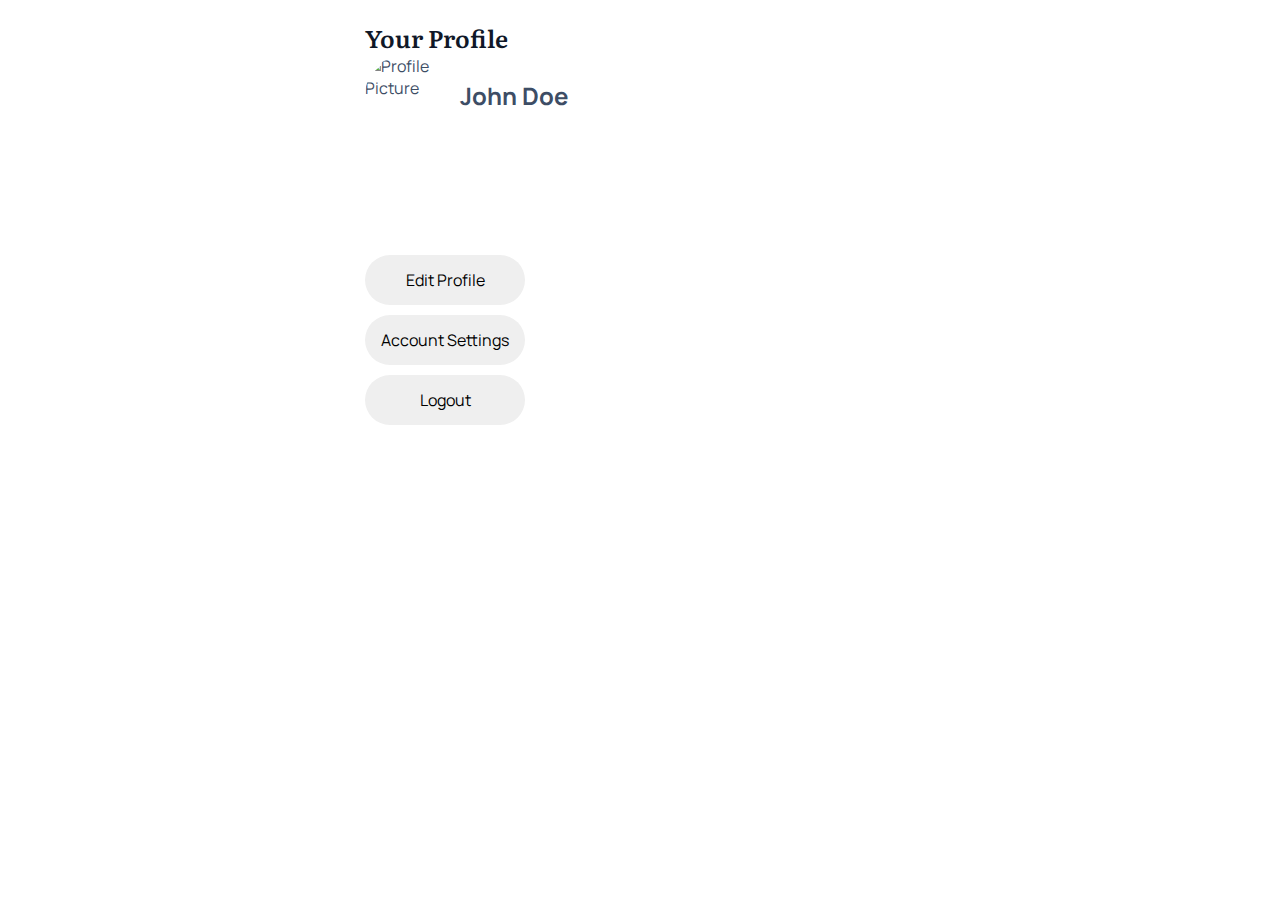
==== html/profile.html @ 8922d42f "Edits to main.css for profile.html" ====
<!DOCTYPE html>
<html lang="en">
<head>
    <meta charset="UTF-8">
    <meta name="viewport" content="width=device-width, initial-scale=1.0">
    <title>Sync - Profile</title>
    <link rel="stylesheet" href="/css/main.css">
    <script src="/js/main.js" defer></script>
    <link rel="preconnect" href="https://fonts.googleapis.com">
    <link rel="preconnect" href="https://fonts.gstatic.com" crossorigin>
    <link href="https://fonts.googleapis.com/css2?family=Literata:ital,opsz,wght@0,7..72,200..900;1,7..72,200..900&display=swap" rel="stylesheet">
    <link href="https://fonts.googleapis.com/css2?family=Literata:ital,opsz,wght@0,7..72,200..900;1,7..72,200..900&family=Manrope:wght@200..800&display=swap" rel="stylesheet">
</head>
<body>
    <div class="container">
        <div class="content-main">
            <!-- Profile Page -->
            <div class="form-step" id="profile-page">
                <h2>Your Profile</h2>
                <div class="profile-info">
                    <img id="profile-picture" src="../images/default-profile.png" alt="Profile Picture" class="profile-pic">
                    <h3 id="user-name">John Doe</h3> <!-- Placeholder name -->
                </div>
                <div class="buttons">
                    <button class="btn edit-profile" onclick="showPage('edit-profile-page')">Edit Profile</button>
                    <button class="btn account-settings" onclick="showPage('account-settings-page')">Account Settings</button>
                    <button class="btn logout" onclick="logout()">Logout</button>
                </div>
                <div class="logo">
                    <img src="../images/logo-text-img-whiteout.png" alt="Sync Logo">
                </div>
            </div>

            <!-- Edit Profile Page -->
            <div class="form-step" id="edit-profile-page" style="display: none;">
                <div class="btn-prev-container">
                    <button type="button" class="btn prev" onclick="showPage('profile-page')">Back</button>
                </div>
                <h2>Edit Profile</h2>
                <div class="inputs-containers">
                    <!-- New Profile Picture Input -->
                    <div class="profile-pic-container">
                        <label for="profile-pic">Upload Profile Picture:</label>
                        <input type="file" id="profile-pic" accept="image/*" onchange="previewProfilePic(event)">
                    </div>
                    <input type="text" id="name" placeholder="Name" required>
                    <input type="text" id="bio" placeholder="Bio" required>
                    <input type="date" id="birthday" required>
                    <select id="gender">
                        <option value="">Select Gender</option>
                        <option value="male">Male</option>
                        <option value="female">Female</option>
                        <option value="other">Other</option>
                    </select>
                    <select id="role">
                        <option value="">Select Role</option>
                        <option value="musician">Musician</option>
                        <option value="groupie">Groupie</option>
                    </select>
                    <input type="text" id="genres" placeholder="Favorite Music Genres" required>
                </div>
                <button type="button" class="btn main" onclick="saveChanges()">Save Changes</button>
            </div>

            <!-- Account Settings Page -->
            <div class="form-step" id="account-settings-page" style="display: none;">
                <div class="btn-prev-container">
                    <button type="button" class="btn prev" onclick="showPage('profile-page')">Back</button>
                </div>
                <h2>Account Settings</h2>
                <div class="inputs-containers">
                    <input type="email" id="email" placeholder="Email" required>
                    <input type="text" id="location" placeholder="Location" required>
                    <input type="password" id="current-password" placeholder="Current Password" required>
                    <input type="password" id="new-password" placeholder="New Password" required>
                    <input type="password" id="confirm-new-password" placeholder="Confirm New Password" required>
                </div>
                <button type="button" class="btn main" onclick="saveChanges()">Save Changes</button>
            </div>
        </div>
    </div>

    <script>
        function showPage(pageId) {
            // Hide all pages
            let pages = document.getElementsByClassName('form-step');
            for (let i = 0; i < pages.length; i++) {
                pages[i].style.display = 'none';
            }

            // Show the selected page
            document.getElementById(pageId).style.display = 'block';
        }

        function logout() {
            // Logic for logging out (e.g., clearing session, redirecting to login page)
            window.location.href = '../index.html';
        }

        function previewProfilePic(event) {
            const file = event.target.files[0];
            const reader = new FileReader();
            reader.onload = function(e) {
                document.getElementById('profile-picture').src = e.target.result;
            }
            if (file) {
                reader.readAsDataURL(file);
            }
        }

        function saveChanges() {


            const name = document.getElementById('name').value;
            const bio = document.getElementById('bio').value;
            const birthday = document.getElementById('birthday').value;
            const gender = document.getElementById('gender').value;
            const role = document.getElementById('role').value;
            const genres = document.getElementById('genres').value;

            console.log('Profile Changes Saved:', { name, bio, birthday, gender, role, genres });

            // Return to profile page
            showPage('profile-page');

            // Update displayed user name (you can also update the profile picture here if needed)
            document.getElementById('user-name').innerText = name;
        }
    </script>

    <style>
        .profile-info {
            display: flex;
            align-items: center;
            margin-bottom: 20px;
        }

        .profile-pic {
            width: 80px; /* Adjust as needed */
            height: 80px; /* Adjust as needed */
            border-radius: 50%; /* Makes the image circular */
            margin-right: 15px; /* Space between image and name */
        }

        #user-name {
            font-size: 24px; /* Adjust as needed */
            font-weight: bold; /* Makes the name bold */
        }
    </style>
</body>
</html>
---- css/main.css ----
/* || RESET */
* {
    margin: 0;
    padding: 0;
    box-sizing: border-box;
}


/* || VARIABLES */
:root {
    --main-bg-color: white;
    --gradient-bg-color: linear-gradient(180deg, #4169E1, #173387);
    
    --auth-heading-color: #101828;           /* Heading color for Login and SignIn*/

    --main-heading-color: white;             /* Heading color for dark home pages*/
    --secondary-heading-color: #101828;      /* Heading color for light home pages*/
    
    --main-font-color: #3D4D65 ; 

    --form-placer-font-color: #858D9D;      /* Font color for placer text in forms*/
    --form-font-color: #2B2F38;             /* Font color for user entered text in forms*/
    --form-border-color: #3D4D65;           /* Border color for form options*/ 

    --main-button-color: linear-gradient(90deg, #4169E1, #173387);
    --main-button-hover-color: transparent;

    --like-button-color: linear-gradient(180deg, #FFA8C2, #F97A7A);
    --like-button-hover-color: transparent;

    --dislike-button-color: linear-gradient(180deg, #4169E1, #173387);
    --dislike-button-hover-color: transparent;

    --badges-selected-color: #4169E1 ;          /* Background color for badges users selected (e.g. genres selected) */
    --badges-selected-border-color: #173387;    /* Border color for badges users selected (e.g. genres selected) */
    --badges-font-color: white;                 /* Font color for badges users selected (e.g. genres selected) */

    --badges--color: transparent;                 /* Background color for badges users selected (e.g. genres selected) */
    --badges-border-color: #D0D3D9 ;            /* Border color for badges (e.g. genre) */
    --badges-font-color: #667085 ;              /* Font color for badges (e.g. genre) */
} 

/* || SITEWIDE */
html{
    font-family: "Manrope", sans-serif;
}

body {
    background-color: var(--main-bg-color);
    color: var(--main-font-color);
    font-size: 16px;
    display: flex;
    justify-content: center;
    text-align: left;
    max-height: 100vh;
    overflow-x: hidden;
}

h3 {
    font-size: 18px;
    font-weight: 600;
}

a{
    text-decoration: none;
}

p{
    color: var(--main-font-color);
}

button{
    font-family: "Manrope", sans-serif;
}

input::placeholder {
    color: var(--form-placer-font-color);
    font-size: 16px;
}

input{
    font-size: 16px;
    font-family: "Manrope", sans-serif;
    color: var(--form-font-color);
    outline: none;
    border: none;
    padding: 16px 0px;
}

.container {
    width: 100%;
    padding: 20px;
    height: 100vh;
    display: flex;
    flex-direction: column;
    position: relative;
}

.btn {
    display: block;
    width: 100%;
    padding: 14px 16px;
    margin: 10px auto;
    border-radius: 99px;
    transition: 0.3s ease;
    font-size: 16px;
    border: none;
    transition: 0.3s ease;
    border: none;
}

.btn.main{
    background: var(--main-button-color);
    color: white;
}

.btn-next-container{
    width: 100%;    
    position: relative;  
    display: flex;      
    justify-content: space-between;
    align-items: center;
}

.btn.next{
    margin-right: 0;
    width: 50px;
    height: 50px;
    background: var(--main-button-color);
    color: white;
}

.btn-prev-container{
    width: 100%;    
    position: relative;        
}

.btn.prev{
    background: transparent;
    color: #173387;
    padding-left: 0px;
    width: 50px;
    height: 50px;
    margin-left: 0;
}



/* || INDEX */
.content{
    text-align: center;
    justify-content: center;
    align-items: center;
    margin-top: 90px;
    width: 100%;
    max-width: 550px;
    margin: auto;
}

.logo img{
    height: 200px;
}

.dark-background{
    background: var(--gradient-bg-color);
}

.buttons{
    margin: 90px 0 20px 0;
}

.btn.create-account{
    background-color: #f7becf;
    color: #173387; 
}

.btn.create-account:hover{
    background-color: #F97A7A;
}

.btn.sign-in{
    border: 2px solid #f7becf;
    color: #f7becf;
    background-color: transparent;
}

.btn.sign-in:hover{
    background-color: #F97A7A;
    color: #173387; 
    border-color: #F97A7A;
}



/* || REGISTER */
.content-main{
    height: 100vh;
    width: 100%;
    max-width: 550px;
    margin: auto;
}

.form-step {
    display: flex;
    flex-direction: column;
    justify-content: center;
    align-items: flex-start;
}

.form-step h2 {
    font-size: 24px;
    font-family: "Literata", serif;
    color: var(--auth-heading-color);
    font-weight: 600;
}


.inputs-containers{
    margin-top: 35px;
    margin-bottom: 52px;
}

.email-inputs{
    width: 100%;
}

.birthday-inputs {
    display: flex;
    justify-content: space-around;
}

.email-inputs, .birthday-inputs{
    border-top: 1px solid var(--form-border-color);
    border-bottom: 1px solid var(--form-border-color);
}

.name-inputs, .password-inputs {
    display: flex;
    flex-direction: column;
    gap: 20px;
}

.birthday-inputs input {
    width: 60px;
    text-align: center;
}

.name-inputs input, .password-inputs input {
    border-bottom: 1px solid var(--form-border-color);
}

.avatar {
    height: 80px;
    width: 80px;
    border-radius: 100px;
}

/* || PROFILE */
.profile-container {
    height: 100vh;
    width: 100%;
    max-width: 550px;
    margin: auto;
}

.profile-content {
    display: flex;
    flex-direction: column;
    justify-content: center;
    align-items: flex-start;
}

.profile-buttons {
    margin: 90px 0 20px 0;
}

.profile-logo img {
    height: 200px;
    margin: 20px 0;
}

.profile-btn {
    background-color: #4169E1;
    color: white;
    padding: 14px 16px;
    border-radius: 99px;
    transition: 0.3s ease;
    width: 100%;
}

.profile-btn:hover {
    background-color: #173387;
}

.profile-pic-container {
    margin-bottom: 15px;
}

.profile-pic-container label {
    display: block;
    margin-bottom: 5px;
    font-weight: bold; /* Makes the label bold */
}

.profile-pic-container input[type="file"] {
    padding: 5px; /* Padding for the file input */
    border: 1px solid #ccc; /* Border for the file input */
    border-radius: 5px; /* Rounded corners for the file input */
    width: 100%; /* Full width */
    box-sizing: border-box; /* Ensures padding is included in width */
}
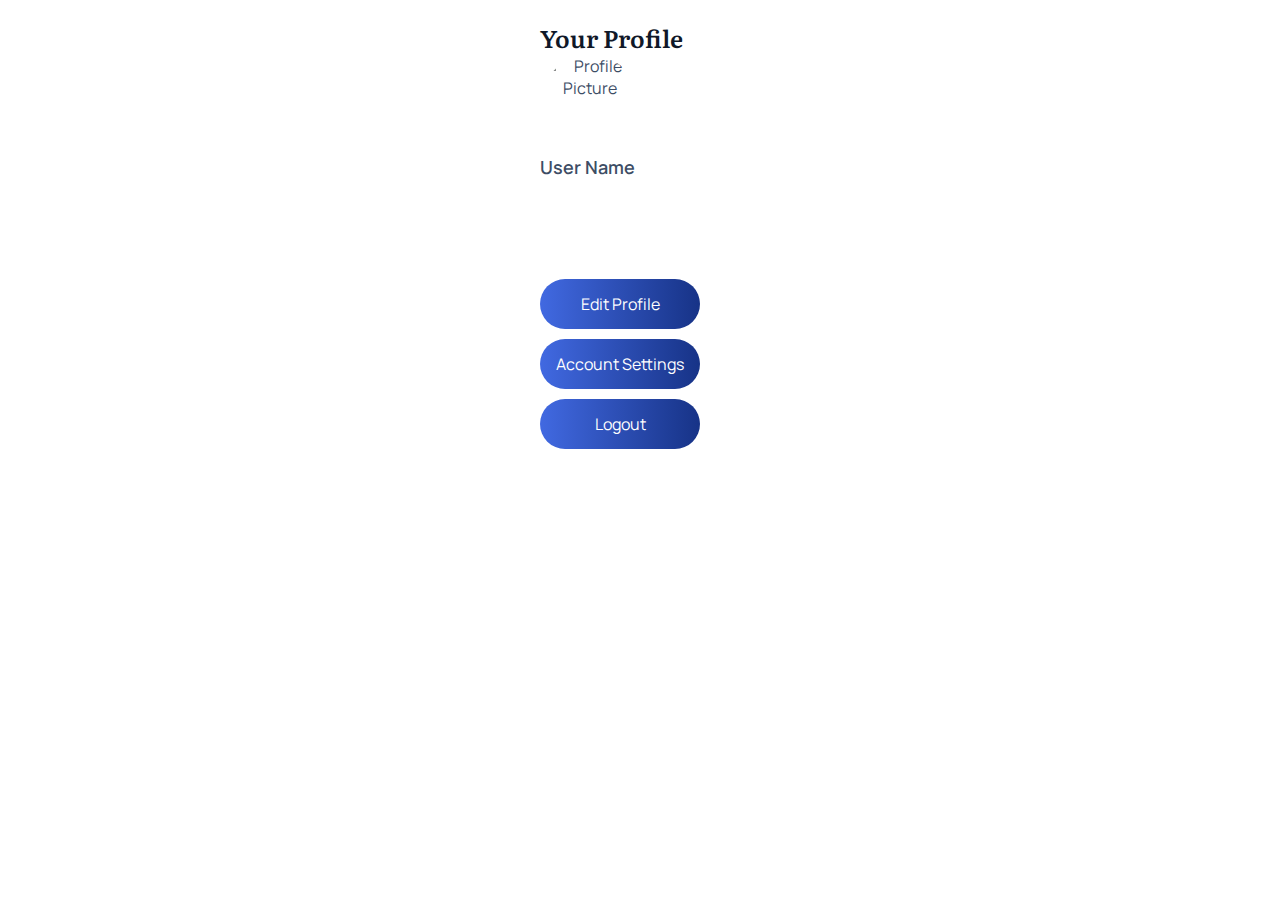
==== commit 9019e4f1: "Update main.css and add profile.html" ====
--- a/html/profile.html
+++ b/html/profile.html
@@ -12,19 +12,17 @@
     <link href="https://fonts.googleapis.com/css2?family=Literata:ital,opsz,wght@0,7..72,200..900;1,7..72,200..900&family=Manrope:wght@200..800&display=swap" rel="stylesheet">
 </head>
 <body>
-    <div class="container">
+    <div class="profile-container">
         <div class="content-main">
             <!-- Profile Page -->
             <div class="form-step" id="profile-page">
                 <h2>Your Profile</h2>
-                <div class="profile-info">
-                    <img id="profile-picture" src="../images/default-profile.png" alt="Profile Picture" class="profile-pic">
-                    <h3 id="user-name">John Doe</h3> <!-- Placeholder name -->
-                </div>
+                <img id="profile-picture" src="../images/default-profile.png" alt="Profile Picture" />
+                <h3 id="user-name">User Name</h3>
                 <div class="buttons">
-                    <button class="btn edit-profile" onclick="showPage('edit-profile-page')">Edit Profile</button>
-                    <button class="btn account-settings" onclick="showPage('account-settings-page')">Account Settings</button>
-                    <button class="btn logout" onclick="logout()">Logout</button>
+                    <button class="btn main" onclick="showPage('edit-profile-page')">Edit Profile</button>
+                    <button class="btn main" onclick="showPage('account-settings-page')">Account Settings</button>
+                    <button class="btn main" onclick="logout()">Logout</button>
                 </div>
                 <div class="logo">
                     <img src="../images/logo-text-img-whiteout.png" alt="Sync Logo">
@@ -38,11 +36,7 @@
                 </div>
                 <h2>Edit Profile</h2>
                 <div class="inputs-containers">
-                    <!-- New Profile Picture Input -->
-                    <div class="profile-pic-container">
-                        <label for="profile-pic">Upload Profile Picture:</label>
-                        <input type="file" id="profile-pic" accept="image/*" onchange="previewProfilePic(event)">
-                    </div>
+                    <input type="file" id="profile-upload" accept="image/*" onchange="previewProfilePicture(event)">
                     <input type="text" id="name" placeholder="Name" required>
                     <input type="text" id="bio" placeholder="Bio" required>
                     <input type="date" id="birthday" required>
@@ -75,7 +69,7 @@
                     <input type="password" id="new-password" placeholder="New Password" required>
                     <input type="password" id="confirm-new-password" placeholder="Confirm New Password" required>
                 </div>
-                <button type="button" class="btn main" onclick="saveChanges()">Save Changes</button>
+                <button type="button" class="btn main" onclick="showPage('profile-page')">Update Settings</button>
             </div>
         </div>
     </div>
@@ -97,55 +91,29 @@
             window.location.href = '../index.html';
         }
 
-        function previewProfilePic(event) {
+        function previewProfilePicture(event) {
             const file = event.target.files[0];
             const reader = new FileReader();
             reader.onload = function(e) {
-                document.getElementById('profile-picture').src = e.target.result;
+                const profilePicture = document.getElementById('profile-picture');
+                profilePicture.src = e.target.result; // Set the image source to the uploaded file
             }
-            if (file) {
-                reader.readAsDataURL(file);
-            }
+            reader.readAsDataURL(file);
         }
 
         function saveChanges() {
+            // Get the new name from the input field
+            const name = document.getElementById('name').value;
 
+            // Update the displayed name on the profile page
+            document.getElementById('user-name').innerText = name;
 
-            const name = document.getElementById('name').value;
-            const bio = document.getElementById('bio').value;
-            const birthday = document.getElementById('birthday').value;
-            const gender = document.getElementById('gender').value;
-            const role = document.getElementById('role').value;
-            const genres = document.getElementById('genres').value;
+            // Optionally: Reset the input field after saving changes
+            document.getElementById('name').value = '';
 
-            console.log('Profile Changes Saved:', { name, bio, birthday, gender, role, genres });
-
-            // Return to profile page
+            // Show the profile page
             showPage('profile-page');
-
-            // Update displayed user name (you can also update the profile picture here if needed)
-            document.getElementById('user-name').innerText = name;
         }
     </script>
-
-    <style>
-        .profile-info {
-            display: flex;
-            align-items: center;
-            margin-bottom: 20px;
-        }
-
-        .profile-pic {
-            width: 80px; /* Adjust as needed */
-            height: 80px; /* Adjust as needed */
-            border-radius: 50%; /* Makes the image circular */
-            margin-right: 15px; /* Space between image and name */
-        }
-
-        #user-name {
-            font-size: 24px; /* Adjust as needed */
-            font-weight: bold; /* Makes the name bold */
-        }
-    </style>
 </body>
 </html>
--- a/css/main.css
+++ b/css/main.css
@@ -256,12 +256,17 @@
 }
 
 /* || PROFILE */
+/* Add this to your main.css */
 .profile-container {
-    height: 100vh;
-    width: 100%;
-    max-width: 550px;
-    margin: auto;
-}
+    display: flex;
+    flex-direction: column;
+    align-items: center; /* Centers items horizontally */
+    justify-content: center; /* Centers items vertically */
+    min-height: 100vh; /* Ensures the container takes the full height */
+    padding: 20px; /* Adjusts padding */
+    text-align: center; /* Centers text */
+}
+
 
 .profile-content {
     display: flex;
@@ -299,13 +304,20 @@
 .profile-pic-container label {
     display: block;
     margin-bottom: 5px;
-    font-weight: bold; /* Makes the label bold */
+    font-weight: bold; 
 }
 
 .profile-pic-container input[type="file"] {
-    padding: 5px; /* Padding for the file input */
-    border: 1px solid #ccc; /* Border for the file input */
-    border-radius: 5px; /* Rounded corners for the file input */
-    width: 100%; /* Full width */
-    box-sizing: border-box; /* Ensures padding is included in width */
-}+    padding: 5px; 
+    border: 1px solid #ccc; 
+    border-radius: 5px; 
+    width: 100%; 
+    box-sizing: border-box; 
+}
+
+#profile-picture {
+    width: 100px; 
+    height: 100px; 
+    object-fit: cover; 
+    border-radius: 50%; 
+}
